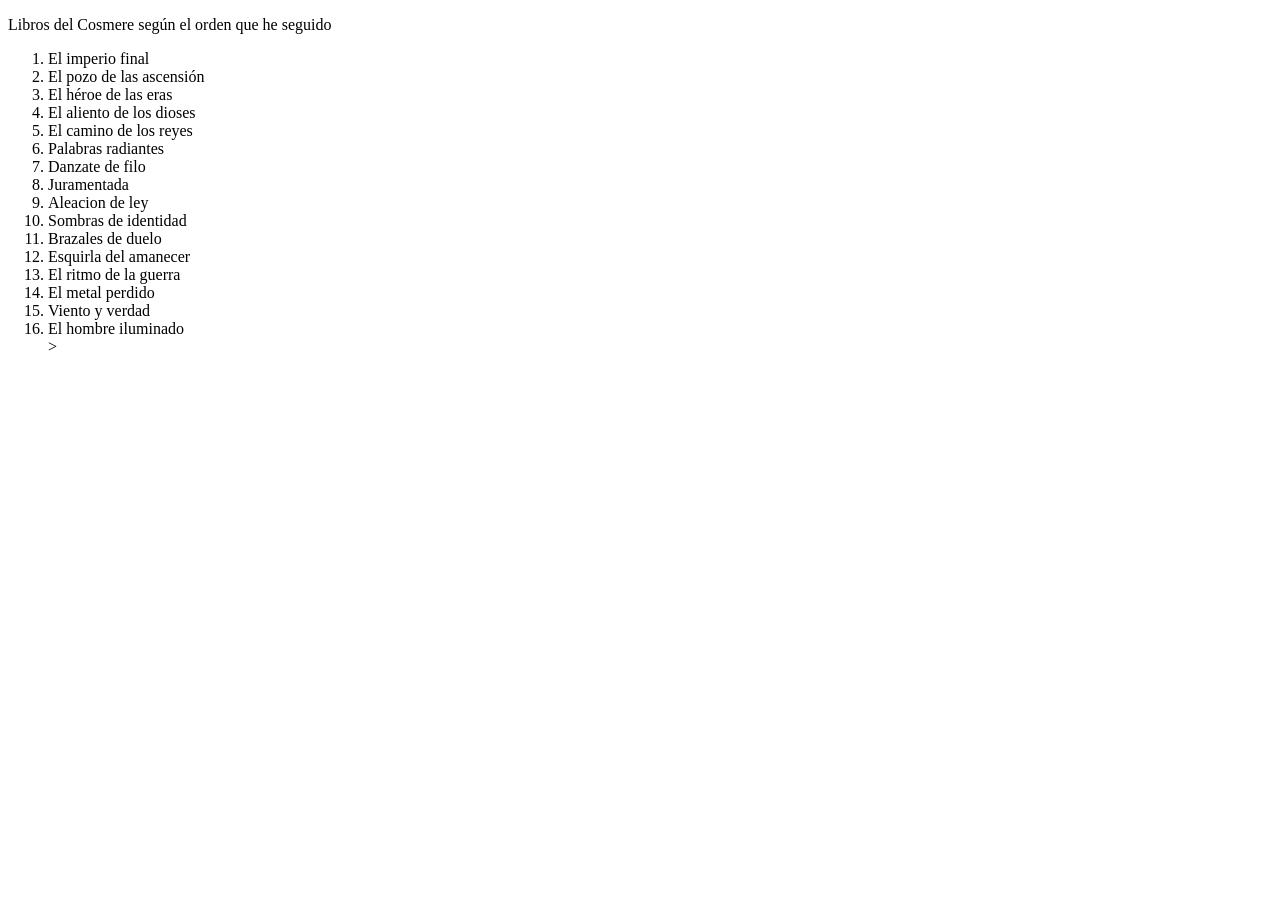
==== cosmere.html @ 614637cc "Crear primera versión del proyecto web" ====
<!DOCTYPE html>
<html lang="es">
<head>
    <meta charset="UTF-8">
    <meta name="viewport" content="width=device-width, initial-scale=1.0">
    <meta name = "description" content = "Lista de libros del Cosmere que he leído" />
    <title>Libros del Cosmere</title>
</head>
<body>
    <p>Libros del Cosmere según el orden que he seguido</p>
    <ol>
        <li> El imperio final</li>
        <li> El pozo de las ascensión</li>
        <li> El héroe de las eras</li>
        <li> El aliento de los dioses</li>
        <li> El camino de los reyes</li>
        <li> Palabras radiantes</li>
        <li> Danzate de filo</li>
        <li> Juramentada</li>
        <li> Aleacion de ley</li>
        <li>Sombras de identidad</li>
        <li> Brazales de duelo</li>
        <li> Esquirla del amanecer</li>
        <li> El ritmo de la guerra</li>
        <li> El metal perdido</li>
        <li> Viento y verdad</li>
        <li> El hombre iluminado</li>>
        </ol>
    
</body>
</html>
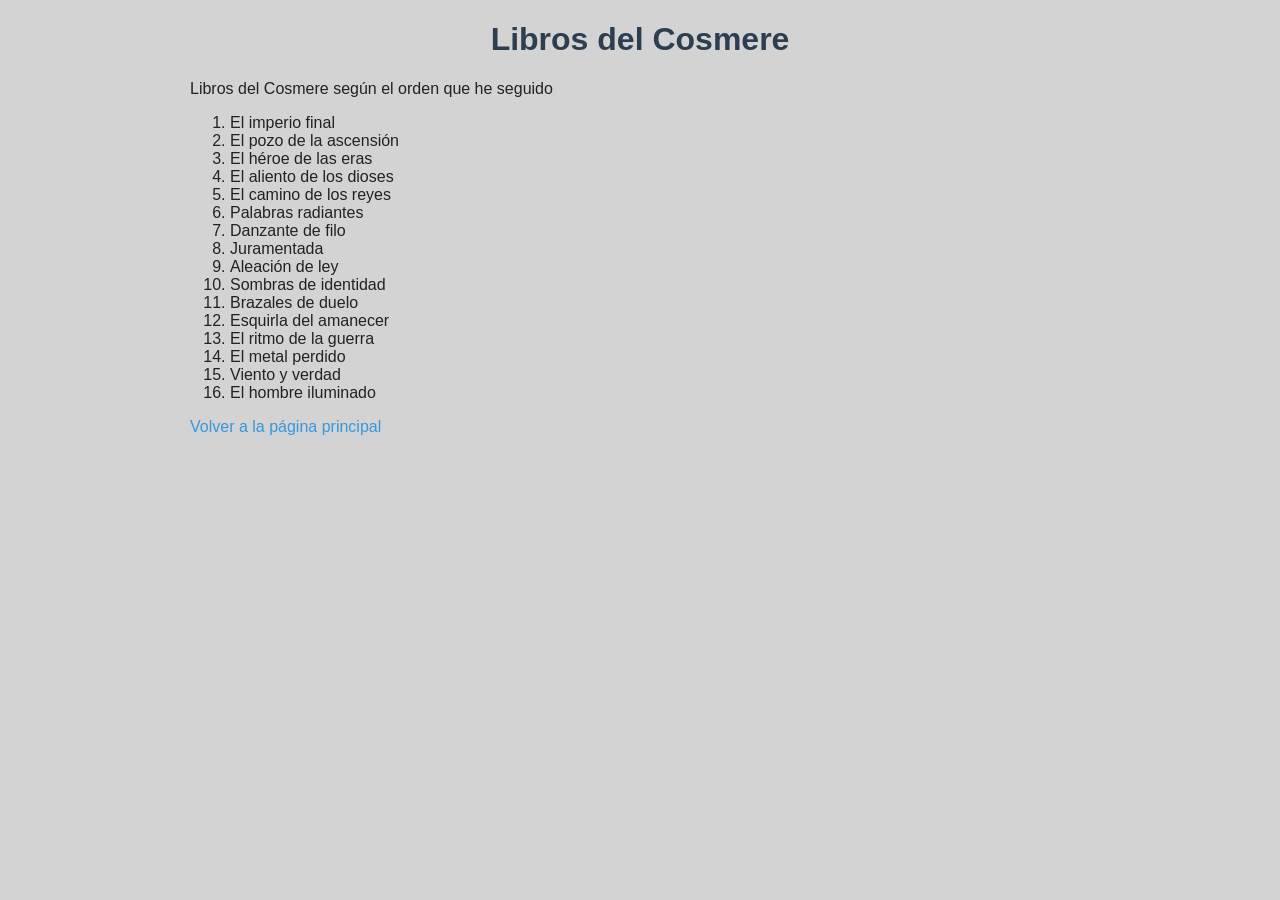
==== commit 85a85cf4: "Completa el HTML y añade los primeros estilos CSS" ====
--- a/cosmere.html
+++ b/cosmere.html
@@ -1,31 +1,38 @@
 <!DOCTYPE html>
 <html lang="es">
+
 <head>
     <meta charset="UTF-8">
     <meta name="viewport" content="width=device-width, initial-scale=1.0">
-    <meta name = "description" content = "Lista de libros del Cosmere que he leído" />
+    <meta name="description" content="Lista de libros del Cosmere que he leído" />
     <title>Libros del Cosmere</title>
+
+    <link type="text/css" rel="stylesheet" href="styles.css">
 </head>
+
 <body>
+    <h1>Libros del Cosmere</h1>
     <p>Libros del Cosmere según el orden que he seguido</p>
     <ol>
         <li> El imperio final</li>
-        <li> El pozo de las ascensión</li>
+        <li> El pozo de la ascensión</li>
         <li> El héroe de las eras</li>
         <li> El aliento de los dioses</li>
         <li> El camino de los reyes</li>
         <li> Palabras radiantes</li>
-        <li> Danzate de filo</li>
+        <li> Danzante de filo</li>
         <li> Juramentada</li>
-        <li> Aleacion de ley</li>
+        <li> Aleación de ley</li>
         <li>Sombras de identidad</li>
         <li> Brazales de duelo</li>
         <li> Esquirla del amanecer</li>
         <li> El ritmo de la guerra</li>
         <li> El metal perdido</li>
         <li> Viento y verdad</li>
-        <li> El hombre iluminado</li>>
-        </ol>
-    
+        <li> El hombre iluminado</li>
+    </ol>
+    <p><a href="index.html">Volver a la página principal</a></p>
+
 </body>
+
 </html>
--- a/styles.css
+++ b/styles.css
@@ -0,0 +1,76 @@
+/* =========================
+   ESTILOS GENERALES
+   ========================= */
+
+body {
+    background-color: lightgray;
+    font-family: Arial, sans-serif;
+    color: #222;
+    max-width: 900px;
+    margin: 0 auto;
+}
+
+
+/* =========================
+   TÍTULOS
+   ========================= */
+
+h1 {
+    color: #2c3e50;
+    text-align: center;
+}
+
+h2,
+h3 {
+    color: #34495e;
+    text-align: center;
+}
+
+
+/* =========================
+   ENLACES
+   ========================= */
+
+a {
+    color: #3498db;
+    text-decoration: none;
+}
+
+a:hover {
+    text-decoration: underline;
+}
+
+
+/* =========================
+   MENÚ DE NAVEGACIÓN
+   ========================= */
+
+nav {
+    text-align: center;
+    margin: 30px 0;
+}
+
+nav p {
+    display: inline-block;
+    margin: 18px;
+}
+
+nav a {
+    background-color: #2c3e50;
+    color: white;
+    padding: 10px 15px;
+    border-radius: 8px;
+}
+
+
+/* =========================
+   PIE DE PÁGINA
+   ========================= */
+
+footer {
+    text-align: right;
+}
+nav a:hover {
+    background-color: #3498db;
+    text-decoration: none;
+}
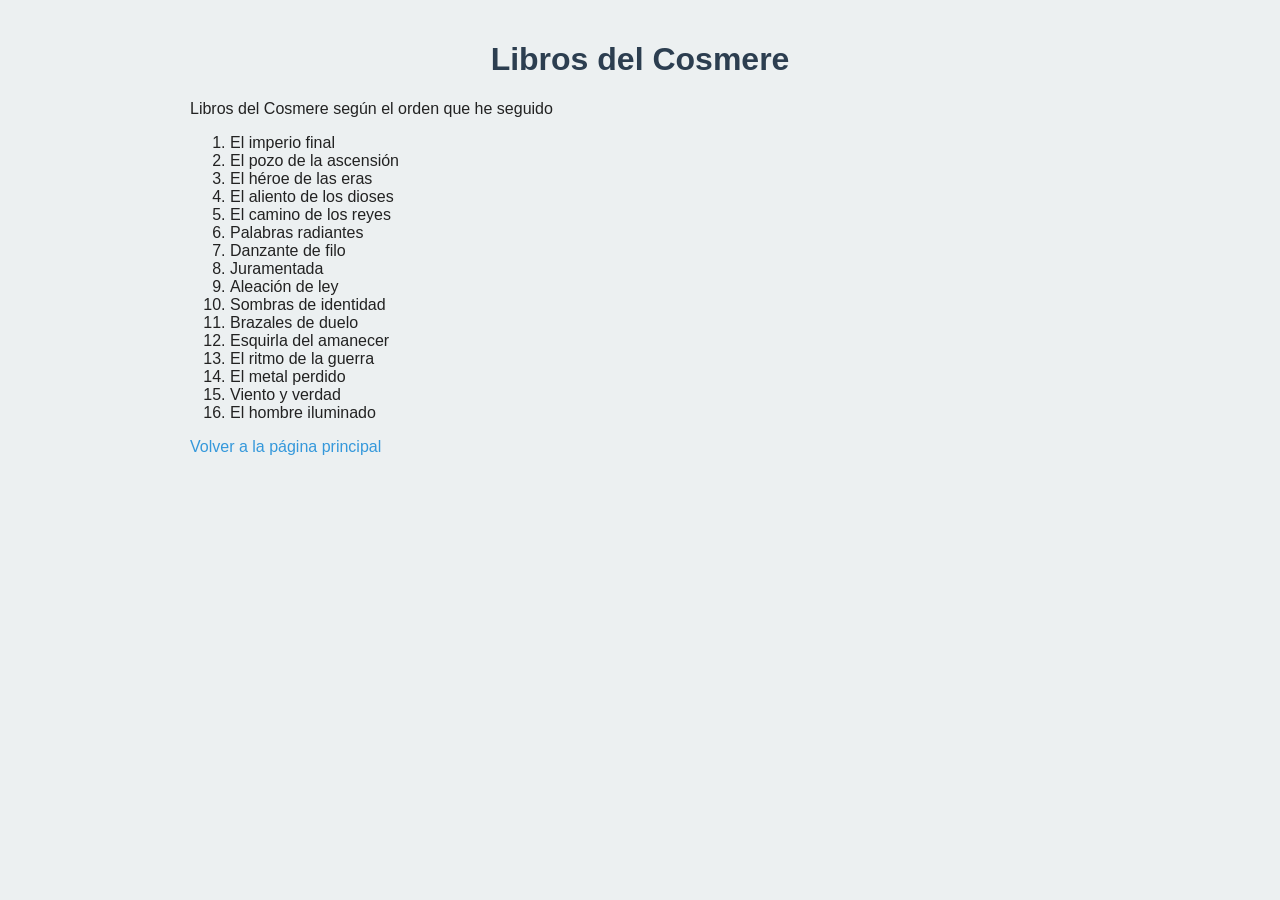
==== commit de81f4ea: "Unificar formulario y comentarios en visita.php" ====
--- a/cosmere.html
+++ b/cosmere.html
@@ -31,7 +31,7 @@
         <li> Viento y verdad</li>
         <li> El hombre iluminado</li>
     </ol>
-    <p><a href="index.html">Volver a la página principal</a></p>
+    <p><a href="index.php">Volver a la página principal</a></p>
 
 </body>
 
--- a/styles.css
+++ b/styles.css
@@ -3,12 +3,25 @@
    ========================= */
 
 body {
-    background-color: lightgray;
+    background-color: #ecf0f1;
     font-family: Arial, sans-serif;
     color: #222;
     max-width: 900px;
     margin: 0 auto;
-}
+    padding: 20px;
+}
+
+.imagen-centro {
+    text-align: center;
+}
+
+main {
+    background-color: white;
+    padding: 20px;
+    border-radius: 60px;
+}
+
+
 
 
 /* =========================
@@ -17,6 +30,11 @@
 
 h1 {
     color: #2c3e50;
+    text-align: center;
+}
+
+.portada {
+    color: #27ae60;
     text-align: center;
 }
 
@@ -50,7 +68,12 @@
     margin: 30px 0;
 }
 
-nav p {
+nav ul {
+    list-style: none;
+    padding: 0;
+}
+
+nav li {
     display: inline-block;
     margin: 18px;
 }
@@ -60,17 +83,177 @@
     color: white;
     padding: 10px 15px;
     border-radius: 8px;
-}
-
-
-/* =========================
-   PIE DE PÁGINA
-   ========================= */
-
-footer {
-    text-align: right;
-}
+    transition: 0.5s;
+}
+
 nav a:hover {
     background-color: #3498db;
     text-decoration: none;
 }
+
+
+/* =========================
+   TABLAS
+   ========================= */
+
+table {
+    width: 100%;
+    border-collapse: collapse;
+}
+
+th,
+td {
+    border: 1px solid #ccc;
+    padding: 10px;
+    text-align: center;
+}
+
+th {
+    background-color: #2c3e50;
+    color: white;
+}
+
+tr:hover {
+    background-color: #d6eaf8;
+}
+
+
+/* =========================
+   FORMULARIOS
+   ========================= */
+
+form {
+    background-color: white;
+    padding: 20px;
+    border-radius: 20px;
+}
+
+fieldset {
+    border: 1px solid #ccc;
+    padding: 20px;
+}
+
+legend {
+    font-weight: bold;
+    color: #2c3e50;
+}
+
+button {
+    background-color: #2c3e50;
+    color: white;
+    border: none;
+    padding: 10px 15px;
+    border-radius: 10px;
+    cursor: pointer;
+    transition: 0.3s;
+}
+
+button:hover {
+    background-color: #3498db;
+}
+
+input,
+select,
+textarea {
+    border: 1px solid #ccc;
+    border-radius: 8px;
+    padding: 8px;
+}
+
+input:focus,
+select:focus,
+textarea:focus {
+    outline: none;
+    border-color: #3498db;
+}
+
+
+/* =========================
+   PIE DE PÁGINA
+   ========================= */
+
+footer {
+    text-align: center;
+    margin-top: 30px;
+    color: #666;
+    font-size: 0.9em;
+}
+
+/* =========================
+   MODO OSCURO
+   ========================= */
+
+body.oscuro {
+    background-color: #1b1b1b;
+    color: white;
+}
+
+body.oscuro main {
+    background-color: #2b2b2b;
+}
+
+body.oscuro h1,
+body.oscuro h2,
+body.oscuro h3 {
+    color: white;
+}
+
+body.oscuro footer {
+    color: #cccccc;
+}
+
+body.oscuro a {
+    color: #7ec8ff;
+}
+
+/* =========================
+   RELOJ
+   ========================= */
+
+.reloj-contenedor {
+    text-align: center;
+    margin-top: 25px;
+    padding: 15px;
+}
+
+#reloj {
+    font-size: 2em;
+    font-weight: bold;
+    margin: 5px;
+    color: #27ae60;
+}
+
+#fecha {
+    margin: 12px;
+}
+
+body.oscuro #reloj {
+    color: #5ee38d;
+}
+
+/* =========================
+   TIEMPO EN MANZANARES
+   ========================= */
+
+.tiempo-contenedor {
+    text-align: center;
+    margin: 25px auto;
+    padding: 18px;
+    background-color: #f4f6f7;
+    border-radius: 20px;
+    max-width: 650px;
+}
+
+#saludoTiempo {
+    font-size: 1.3em;
+    font-weight: bold;
+    margin-bottom: 8px;
+}
+
+#datosTiempo {
+    margin-top: 8px;
+}
+
+body.oscuro .tiempo-contenedor {
+    background-color: #3a3a3a;
+}
